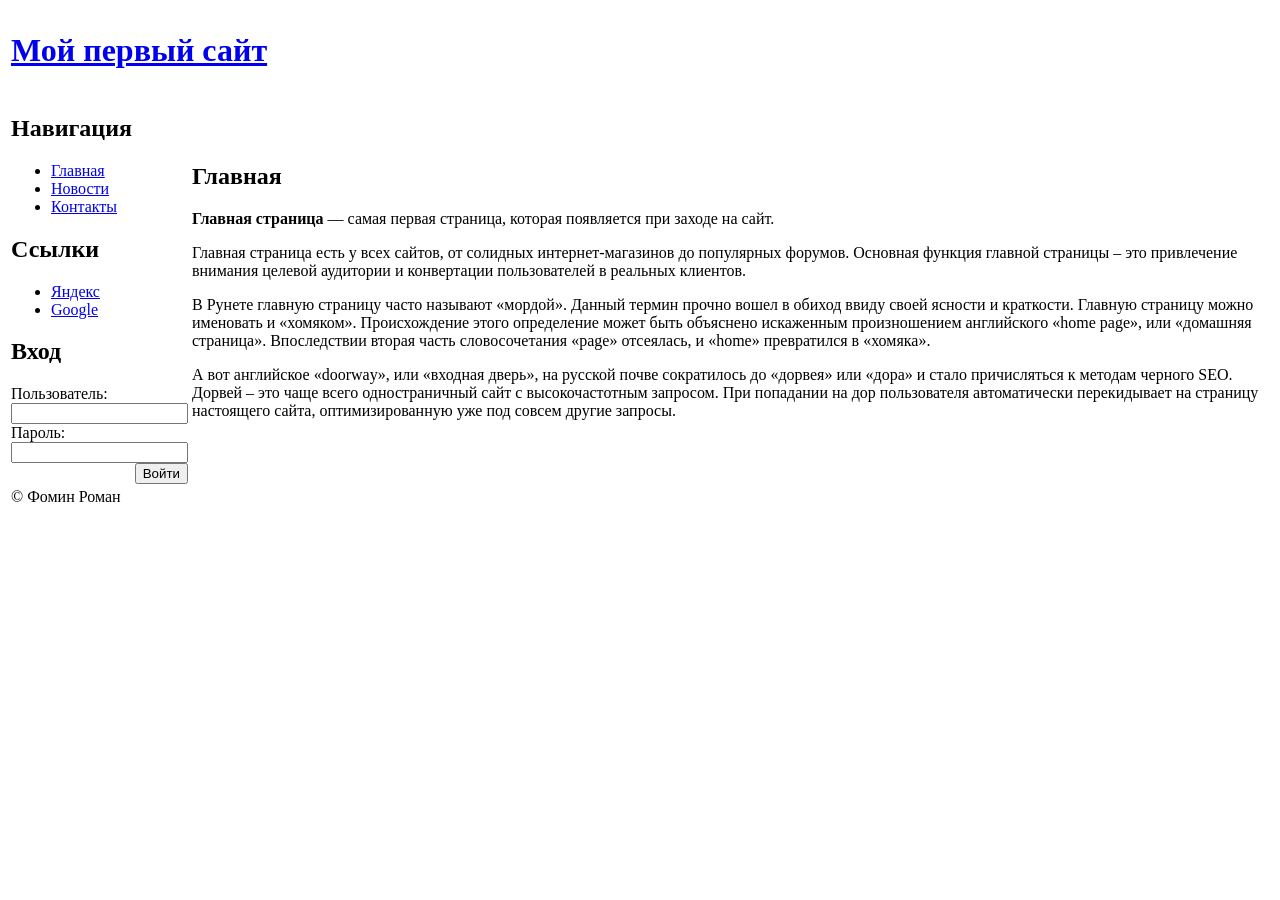
==== index.html @ 4d1186cc "Add files via upload" ====
<!DOCTYPE html>
<html>
<head>
    <meta name="author" content="Фомин Роман">
    <meta name="keywords" content="лабораторная, сайт, табличная верстка, css">
    <meta name="description" content="Сайт, созданный в рамках лабораторной работы №3">
    <meta http-equiv="content-type" content="text/html; charset=utf-8">
    <title>Мой первый простой сайт</title>
    <base href="http://172.16.50.28/user01/lab3/">
    <link rel="stylesheet" type="text/css" href="styles/style.css">
</head>
<body>

<table id="main" align="center">
    <tr>
        <td id="header" colspan="2">
            <h1><a href="index.html">Мой первый сайт</a></h1>
        </td>
    </tr>
    <tr>
        <td id="left">
            <h2>Навигация</h2>
            <ul>
                <li><a href="index.html">Главная</a></li>
                <li><a href="news.html">Новости</a></li>
                <li><a href="contacts.html">Контакты</a></li>
            </ul>
            <h2>Ссылки</h2>
            <ul>
                <li><a href="http://yandex.ru" target="_blank">Яндекс</a></li>
                <li><a href="http://google.com" target="_blank">Google</a></li>
            </ul>
            <h2>Вход</h2>
            <form action="index.html" method="post">
                Пользователь:
                <div align="right"><input name="login" type="text"></div>
                Пароль:
                <div align="right"><input name="pwd" type="password"></div>
                <div align="right"><input name="ok" type="submit" value="Войти"></div>
            </form>
        </td>
        <td id="content">
            <h2>Главная</h2>
            <p><b>Главная страница</b> — самая первая страница, которая появляется при заходе на сайт.</p>
            <p>Главная страница есть у всех сайтов, от солидных интернет-магазинов до популярных форумов. Основная функция главной страницы – это привлечение внимания целевой аудитории и конвертации пользователей в реальных клиентов.</p>
            <p>В Рунете главную страницу часто называют «мордой». Данный термин прочно вошел в обиход ввиду своей ясности и краткости. Главную страницу можно именовать и «хомяком». Происхождение этого определение может быть объяснено искаженным произношением английского «home page», или «домашняя страница». Впоследствии вторая часть словосочетания «page» отсеялась, и «home» превратился в «хомяка».</p>
            <p>А вот английское «doorway», или «входная дверь», на русской почве сократилось до «дорвея» или «дора» и стало причисляться к методам черного SEO. Дорвей – это чаще всего одностраничный сайт с высокочастотным запросом. При попадании на дор пользователя автоматически перекидывает на страницу настоящего сайта, оптимизированную уже под совсем другие запросы.</p>
        </td>
    </tr>
    <tr>
        <td id="footer" colspan="2">
            &copy; Фомин Роман
        </td>
    </tr>
</table>

</body>
</html>
---- styles/style.css ----
/* Основные стили для body */
body {
    background-color: #fff;
    font-family: Verdana, Arial;
    font-size: 12px;
    line-height: 20px;
    color: #222;
}

/* Стили для главной таблицы */
#main {
    width: 800px;
    border: 0px;
    border-spacing: 0px;
}

/* Шапка сайта */
#header {
    height: 90px;
    background-image: url(images/header.png);
    background-repeat: no-repeat;
    background-color: #2a79bc;
}

#header h1 {
    font-size: 28px;
    letter-spacing: -1px;
    padding: 20px 0 0 20px;
    color: #FF5500;
}

#header h1 a {
    color: #fff;
    text-decoration: none;
    font-weight: 100;
    letter-spacing: -2px;
}

#header h1 a:hover {
    color: #111;
}

/* Стили для ссылок */
a {
    text-decoration: none;
    color: #4682B4;
}

a:hover {
    text-decoration: underline;
    color: #2a52be;
}

/* Левая колонка с меню */
#left {
    width: 200px;
    vertical-align: top;
    background-color: #f0f0f0;
    padding: 10px;
}

#left h2 {
    height: 30px;
    line-height: 30px;
    background-color: #2a79bc;
    background-image: url(images/menu.png);
    background-repeat: no-repeat;
    color: #fff;
    font-size: 13px;
    text-align: center;
}

#left ul {
    list-style-type: square;
    color: #2979BD;
    padding-left: 30px;
    font-size: 13px;
}

#left ul li a {
    text-decoration: none;
    font-weight: 600;
}

#left ul li a:hover {
    text-decoration: underline;
}

#left form {
    color: #2979BD;
    font-size: 13px;
    font-weight: 600;
    padding-left: 10px;
}

/* Центральная колонка с контентом */
#content {
    vertical-align: top;
    padding: 15px;
    background-color: #ffffff;
}

/* Подвал */
#footer {
    text-align: center;
    font-size: 11px;
    color: #0047ab;
    margin-top: 20px;
    border-top: 1px dotted #0047ab;
    padding: 10px;
}

#footer a {
    color: #0047ab;
}
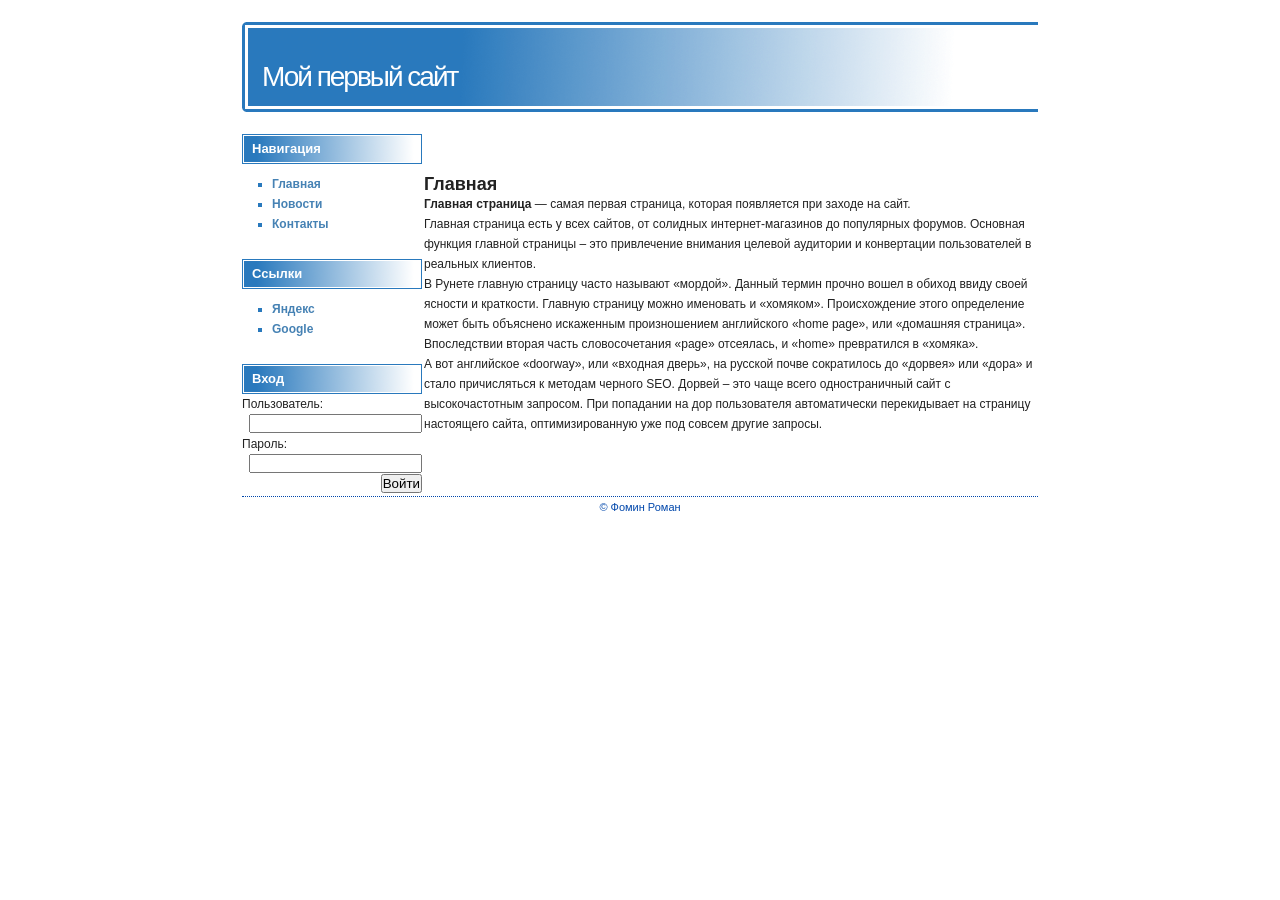
==== commit dc0c2e3e: "Update index.html" ====
--- a/index.html
+++ b/index.html
@@ -6,7 +6,6 @@
     <meta name="description" content="Сайт, созданный в рамках лабораторной работы №3">
     <meta http-equiv="content-type" content="text/html; charset=utf-8">
     <title>Мой первый простой сайт</title>
-    <base href="http://172.16.50.28/user01/lab3/">
     <link rel="stylesheet" type="text/css" href="styles/style.css">
 </head>
 <body>
@@ -55,4 +54,4 @@
 </table>
 
 </body>
-</html>+</html>
--- a/styles/style.css
+++ b/styles/style.css
@@ -1,27 +1,31 @@
-/* Основные стили для body */
+/* 17. Сброс отступов для всех элементов */
+* {
+    margin: 0;
+    padding: 0;
+}
+
+/* 18. Стили для body */
 body {
-    background-color: #fff;
+    background: #fff;
     font-family: Verdana, Arial;
     font-size: 12px;
     line-height: 20px;
     color: #222;
 }
 
-/* Стили для главной таблицы */
+/* 19. Основной контейнер */
 #main {
+    margin: 20px auto;
     width: 800px;
-    border: 0px;
-    border-spacing: 0px;
 }
 
-/* Шапка сайта */
+/* 20. Шапка */
 #header {
     height: 90px;
-    background-image: url(images/header.png);
-    background-repeat: no-repeat;
-    background-color: #2a79bc;
+    background: #2a79bc url(images/header.png) no-repeat;
 }
 
+/* 21. Заголовок H1 в шапке */
 #header h1 {
     font-size: 28px;
     letter-spacing: -1px;
@@ -29,6 +33,7 @@
     color: #FF5500;
 }
 
+/* 22. Ссылка в заголовке H1 */
 #header h1 a {
     color: #fff;
     text-decoration: none;
@@ -40,41 +45,47 @@
     color: #111;
 }
 
-/* Стили для ссылок */
+/* 23. Стили для всех ссылок */
 a {
     text-decoration: none;
     color: #4682B4;
 }
 
+/* 24. Стили для ссылок при наведении */
 a:hover {
     text-decoration: underline;
     color: #2a52be;
 }
 
-/* Левая колонка с меню */
-#left {
-    width: 200px;
-    vertical-align: top;
-    background-color: #f0f0f0;
-    padding: 10px;
+/* 25. Контентная область */
+#content {
+    padding: 0px 0 0 0px;
 }
 
+/* 26. Левая колонка (меню) */
+#left {
+    float: left;
+    width: 180px;
+    padding-top: 10px;
+}
+
+/* 27. Заголовок H2 в левой колонке */
 #left h2 {
+    margin: 10px 0 0 0;
+    padding-left: 10px;
     height: 30px;
     line-height: 30px;
-    background-color: #2a79bc;
-    background-image: url(images/menu.png);
-    background-repeat: no-repeat;
+    background: #2a79bc url(images/menu.png) no-repeat;
     color: #fff;
     font-size: 13px;
-    text-align: center;
 }
 
+/* 28. Список меню */
 #left ul {
+    padding: 10px 0 15px 10px;
     list-style-type: square;
     color: #2979BD;
     padding-left: 30px;
-    font-size: 13px;
 }
 
 #left ul li a {
@@ -84,30 +95,38 @@
 
 #left ul li a:hover {
     text-decoration: underline;
+    color: #2a52be;
 }
 
-#left form {
-    color: #2979BD;
-    font-size: 13px;
-    font-weight: 600;
-    padding-left: 10px;
+/* 29. Правая колонка (контент) */
+#right {
+    float: right;
+    width: 590px;
+    text-align: justify;
+    padding-top: 5px;
 }
 
-/* Центральная колонка с контентом */
-#content {
-    vertical-align: top;
-    padding: 15px;
-    background-color: #ffffff;
+#right h2 {
+    font-size: 18px;
+    font-weight: 100;
+    padding: 15px 0 7px 0;
 }
 
-/* Подвал */
+#right h2 a {
+    text-decoration: none;
+}
+
+#right h2 a:hover {
+    text-decoration: underline;
+}
+
+/* 30. Футер */
 #footer {
     text-align: center;
     font-size: 11px;
     color: #0047ab;
     margin-top: 20px;
     border-top: 1px dotted #0047ab;
-    padding: 10px;
 }
 
 #footer a {
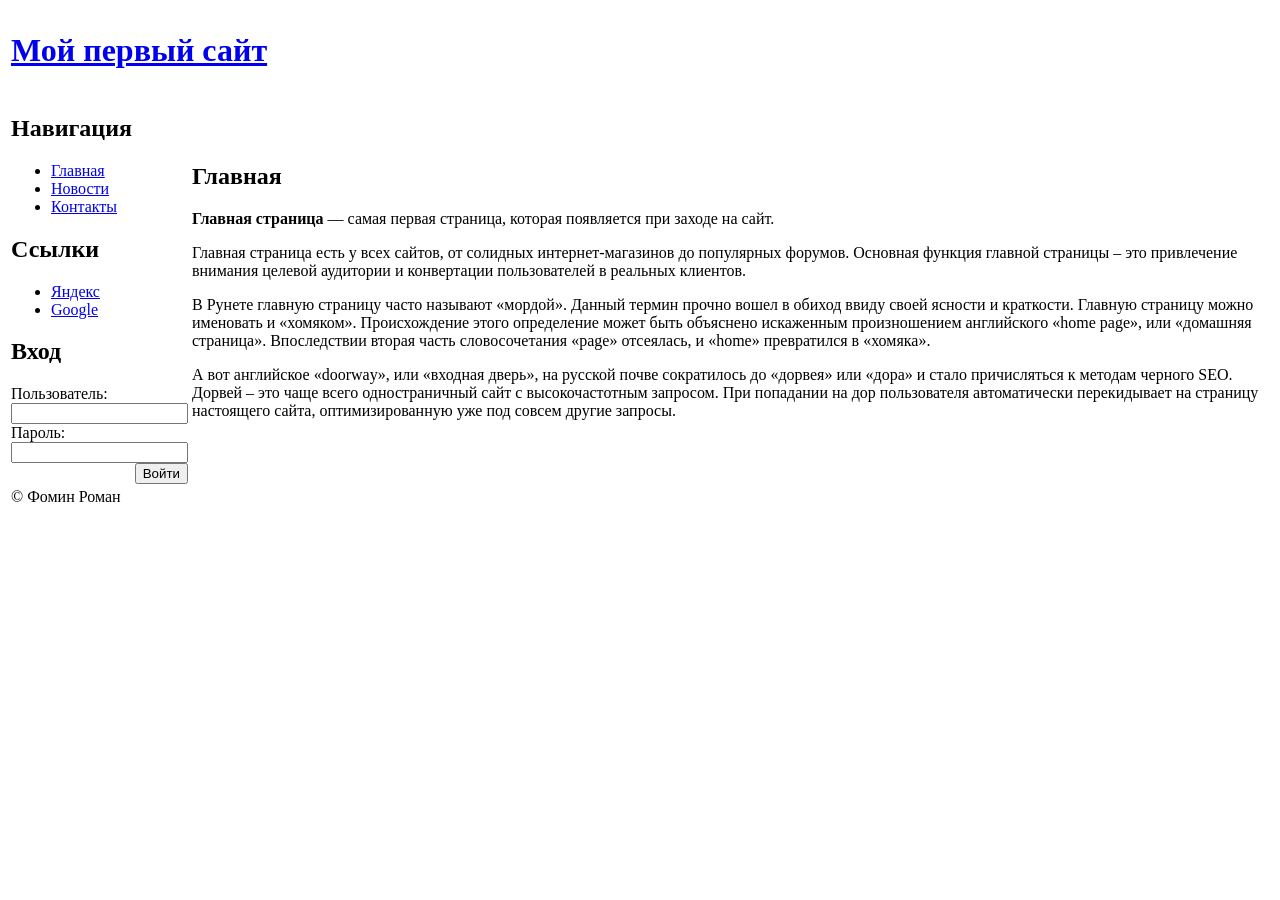
==== commit 0427c726: "Add files via upload" ====
--- a/index.html
+++ b/index.html
@@ -1,57 +1,57 @@
-<!DOCTYPE html>
-<html>
-<head>
-    <meta name="author" content="Фомин Роман">
-    <meta name="keywords" content="лабораторная, сайт, табличная верстка, css">
-    <meta name="description" content="Сайт, созданный в рамках лабораторной работы №3">
-    <meta http-equiv="content-type" content="text/html; charset=utf-8">
-    <title>Мой первый простой сайт</title>
-    <link rel="stylesheet" type="text/css" href="styles/style.css">
-</head>
-<body>
-
-<table id="main" align="center">
-    <tr>
-        <td id="header" colspan="2">
-            <h1><a href="index.html">Мой первый сайт</a></h1>
-        </td>
-    </tr>
-    <tr>
-        <td id="left">
-            <h2>Навигация</h2>
-            <ul>
-                <li><a href="index.html">Главная</a></li>
-                <li><a href="news.html">Новости</a></li>
-                <li><a href="contacts.html">Контакты</a></li>
-            </ul>
-            <h2>Ссылки</h2>
-            <ul>
-                <li><a href="http://yandex.ru" target="_blank">Яндекс</a></li>
-                <li><a href="http://google.com" target="_blank">Google</a></li>
-            </ul>
-            <h2>Вход</h2>
-            <form action="index.html" method="post">
-                Пользователь:
-                <div align="right"><input name="login" type="text"></div>
-                Пароль:
-                <div align="right"><input name="pwd" type="password"></div>
-                <div align="right"><input name="ok" type="submit" value="Войти"></div>
-            </form>
-        </td>
-        <td id="content">
-            <h2>Главная</h2>
-            <p><b>Главная страница</b> — самая первая страница, которая появляется при заходе на сайт.</p>
-            <p>Главная страница есть у всех сайтов, от солидных интернет-магазинов до популярных форумов. Основная функция главной страницы – это привлечение внимания целевой аудитории и конвертации пользователей в реальных клиентов.</p>
-            <p>В Рунете главную страницу часто называют «мордой». Данный термин прочно вошел в обиход ввиду своей ясности и краткости. Главную страницу можно именовать и «хомяком». Происхождение этого определение может быть объяснено искаженным произношением английского «home page», или «домашняя страница». Впоследствии вторая часть словосочетания «page» отсеялась, и «home» превратился в «хомяка».</p>
-            <p>А вот английское «doorway», или «входная дверь», на русской почве сократилось до «дорвея» или «дора» и стало причисляться к методам черного SEO. Дорвей – это чаще всего одностраничный сайт с высокочастотным запросом. При попадании на дор пользователя автоматически перекидывает на страницу настоящего сайта, оптимизированную уже под совсем другие запросы.</p>
-        </td>
-    </tr>
-    <tr>
-        <td id="footer" colspan="2">
-            &copy; Фомин Роман
-        </td>
-    </tr>
-</table>
-
-</body>
-</html>
+<!DOCTYPE html>
+<html>
+<head>
+    <meta name="author" content="Фомин Роман">
+    <meta name="keywords" content="лабораторная, сайт, табличная верстка, css">
+    <meta name="description" content="Сайт, созданный в рамках лабораторной работы №3">
+    <meta http-equiv="content-type" content="text/html; charset=utf-8">
+    <title>Мой первый простой сайт</title>
+    <link rel="stylesheet" type="text/css" href="styles/style.css">
+</head>
+<body>
+
+<table id="main" align="center">
+    <tr>
+        <td id="header" colspan="2">
+            <h1><a href="index.html">Мой первый сайт</a></h1>
+        </td>
+    </tr>
+    <tr>
+        <td id="left">
+            <h2>Навигация</h2>
+            <ul>
+                <li><a href="index.html">Главная</a></li>
+                <li><a href="news.html">Новости</a></li>
+                <li><a href="contacts.html">Контакты</a></li>
+            </ul>
+            <h2>Ссылки</h2>
+            <ul>
+                <li><a href="https://yandex.ru" target="_blank">Яндекс</a></li>
+                <li><a href="https://google.com" target="_blank">Google</a></li>
+            </ul>
+            <h2>Вход</h2>
+            <form action="index.html" method="post">
+                Пользователь:
+                <div align="right"><input name="login" type="text"></div>
+                Пароль:
+                <div align="right"><input name="pwd" type="password"></div>
+                <div align="right"><input name="ok" type="submit" value="Войти"></div>
+            </form>
+        </td>
+        <td id="content">
+            <h2>Главная</h2>
+            <p><b>Главная страница</b> — самая первая страница, которая появляется при заходе на сайт.</p>
+            <p>Главная страница есть у всех сайтов, от солидных интернет-магазинов до популярных форумов. Основная функция главной страницы – это привлечение внимания целевой аудитории и конвертации пользователей в реальных клиентов.</p>
+            <p>В Рунете главную страницу часто называют «мордой». Данный термин прочно вошел в обиход ввиду своей ясности и краткости. Главную страницу можно именовать и «хомяком». Происхождение этого определение может быть объяснено искаженным произношением английского «home page», или «домашняя страница». Впоследствии вторая часть словосочетания «page» отсеялась, и «home» превратился в «хомяка».</p>
+            <p>А вот английское «doorway», или «входная дверь», на русской почве сократилось до «дорвея» или «дора» и стало причисляться к методам черного SEO. Дорвей – это чаще всего одностраничный сайт с высокочастотным запросом. При попадании на дор пользователя автоматически перекидывает на страницу настоящего сайта, оптимизированную уже под совсем другие запросы.</p>
+        </td>
+    </tr>
+    <tr>
+        <td id="footer" colspan="2">
+            &copy; Фомин Роман
+        </td>
+    </tr>
+</table>
+
+</body>
+</html>
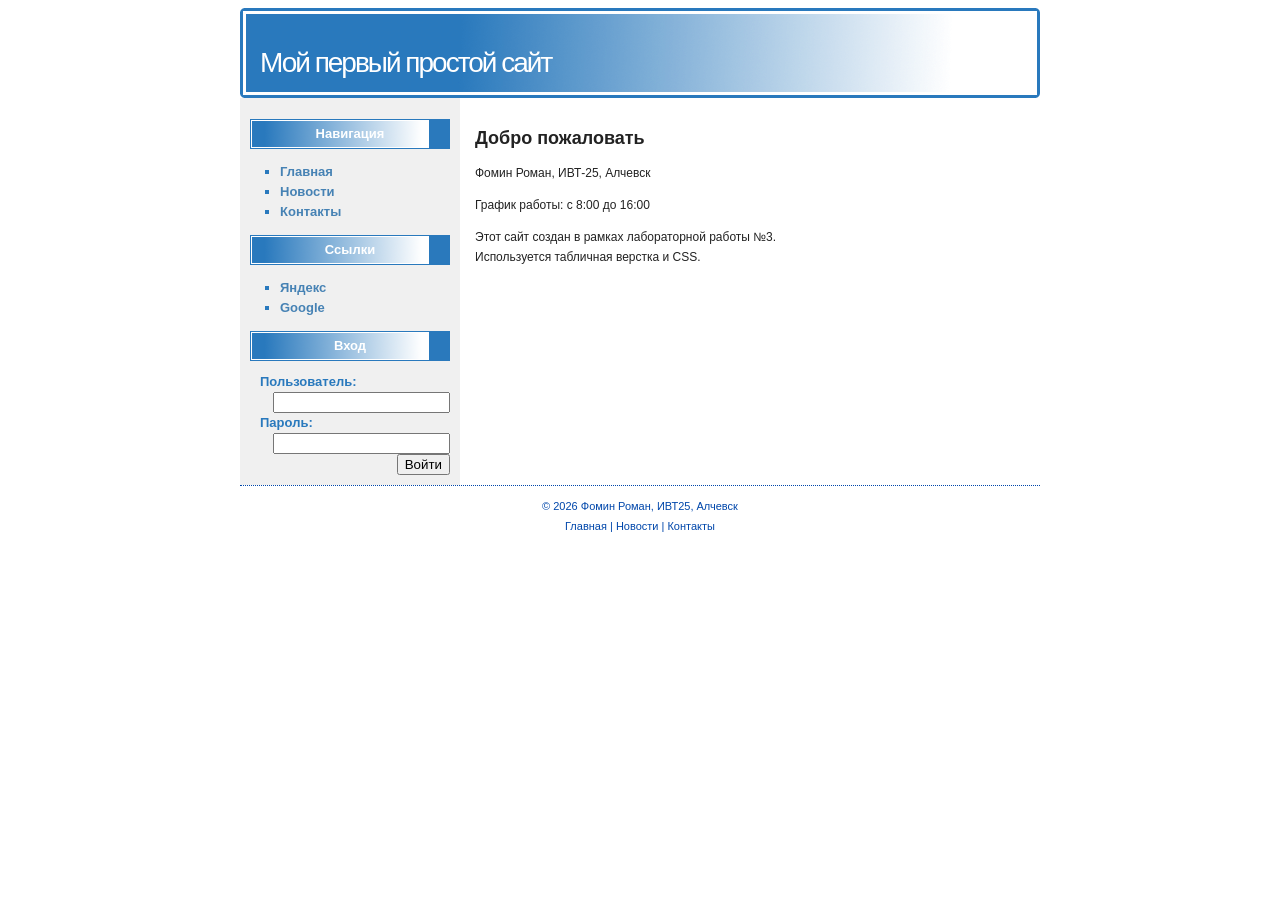
==== commit 01ee6202: "Update index.html" ====
--- a/index.html
+++ b/index.html
@@ -1,23 +1,23 @@
 <!DOCTYPE html>
 <html>
 <head>
-    <meta name="author" content="Фомин Роман">
-    <meta name="keywords" content="лабораторная, сайт, табличная верстка, css">
-    <meta name="description" content="Сайт, созданный в рамках лабораторной работы №3">
+    <meta name="author" content="Фомин Роман ИВТ25">
+    <meta name="keywords" content="Алчевск, сайт, лабораторная, компоновка">
+    <meta name="description" content="Мой первый простой сайт с табличной версткой">
     <meta http-equiv="content-type" content="text/html; charset=utf-8">
     <title>Мой первый простой сайт</title>
     <link rel="stylesheet" type="text/css" href="styles/style.css">
 </head>
 <body>
 
-<table id="main" align="center">
+<table id="main" align="center" cellspacing="0" cellpadding="0">
     <tr>
-        <td id="header" colspan="2">
-            <h1><a href="index.html">Мой первый сайт</a></h1>
+        <td colspan="2" id="header">
+            <h1><a href="index.html">Мой первый простой сайт</a></h1>
         </td>
     </tr>
     <tr>
-        <td id="left">
+        <td id="left" valign="top">
             <h2>Навигация</h2>
             <ul>
                 <li><a href="index.html">Главная</a></li>
@@ -26,8 +26,8 @@
             </ul>
             <h2>Ссылки</h2>
             <ul>
-                <li><a href="https://yandex.ru" target="_blank">Яндекс</a></li>
-                <li><a href="https://google.com" target="_blank">Google</a></li>
+                <li><a href="http://yandex.ua" target="_blank">Яндекс</a></li>
+                <li><a href="http://google.com.ua" target="_blank">Google</a></li>
             </ul>
             <h2>Вход</h2>
             <form action="index.html" method="post">
@@ -38,20 +38,20 @@
                 <div align="right"><input name="ok" type="submit" value="Войти"></div>
             </form>
         </td>
-        <td id="content">
-            <h2>Главная</h2>
-            <p><b>Главная страница</b> — самая первая страница, которая появляется при заходе на сайт.</p>
-            <p>Главная страница есть у всех сайтов, от солидных интернет-магазинов до популярных форумов. Основная функция главной страницы – это привлечение внимания целевой аудитории и конвертации пользователей в реальных клиентов.</p>
-            <p>В Рунете главную страницу часто называют «мордой». Данный термин прочно вошел в обиход ввиду своей ясности и краткости. Главную страницу можно именовать и «хомяком». Происхождение этого определение может быть объяснено искаженным произношением английского «home page», или «домашняя страница». Впоследствии вторая часть словосочетания «page» отсеялась, и «home» превратился в «хомяка».</p>
-            <p>А вот английское «doorway», или «входная дверь», на русской почве сократилось до «дорвея» или «дора» и стало причисляться к методам черного SEO. Дорвей – это чаще всего одностраничный сайт с высокочастотным запросом. При попадании на дор пользователя автоматически перекидывает на страницу настоящего сайта, оптимизированную уже под совсем другие запросы.</p>
+        <td id="content" valign="top">
+            <h2>Добро пожаловать</h2>
+            <p>Фомин Роман, ИВТ-25, Алчевск</p>
+            <p>График работы: с 8:00 до 16:00</p>
+            <p>Этот сайт создан в рамках лабораторной работы №3.<br>Используется табличная верстка и CSS.</p>
         </td>
     </tr>
     <tr>
-        <td id="footer" colspan="2">
-            &copy; Фомин Роман
+        <td colspan="2" id="footer">
+            &copy; 2026 Фомин Роман, ИВТ25, Алчевск<br>
+            <a href="index.html">Главная</a> | <a href="news.html">Новости</a> | <a href="contacts.html">Контакты</a>
         </td>
     </tr>
 </table>
 
 </body>
-</html>+</html>
--- a/styles/style.css
+++ b/styles/style.css
@@ -0,0 +1,109 @@
+body {
+    background-color: #fff;
+    font-family: Verdana, Arial;
+    font-size: 12px;
+    line-height: 20px;
+    color: #222;
+}
+
+#main {
+    width: 800px;
+    border: 0px;
+    border-spacing: 0px;
+    margin: 0 auto;
+}
+
+#header {
+    height: 90px;
+    background-image: url(images/header.png);
+    background-repeat: no-repeat;
+    background-color: #2a79bc;
+}
+
+#header h1 {
+    font-size: 28px;
+    letter-spacing: -1px;
+    padding: 20px 0 0 20px;
+    color: #FF5500;
+}
+
+#header h1 a {
+    color: #fff;
+    text-decoration: none;
+    font-weight: 100;
+    letter-spacing: -2px;
+}
+
+#header h1 a:hover {
+    color: #111;
+}
+
+a {
+    text-decoration: none;
+    color: #4682B4;
+}
+
+a:hover {
+    text-decoration: underline;
+    color: #2a52be;
+}
+
+#left {
+    width: 200px;
+    vertical-align: top;
+    background-color: #f0f0f0;
+    padding: 10px;
+}
+
+#left h2 {
+    height: 30px;
+    line-height: 30px;
+    background-color: #2a79bc;
+    background-image: url(images/menu.png);
+    background-repeat: no-repeat;
+    color: #fff;
+    font-size: 13px;
+    text-align: center;
+}
+
+#left ul {
+    list-style-type: square;
+    color: #2979BD;
+    padding-left: 30px;
+    font-size: 13px;
+}
+
+#left ul li a {
+    text-decoration: none;
+    font-weight: 600;
+}
+
+#left ul li a:hover {
+    text-decoration: underline;
+}
+
+#left form {
+    color: #2979BD;
+    font-size: 13px;
+    font-weight: 600;
+    padding-left: 10px;
+}
+
+#content {
+    vertical-align: top;
+    padding: 15px;
+    background-color: #ffffff;
+}
+
+#footer {
+    text-align: center;
+    font-size: 11px;
+    color: #0047ab;
+    margin-top: 20px;
+    border-top: 1px dotted #0047ab;
+    padding: 10px;
+}
+
+#footer a {
+    color: #0047ab;
+}
